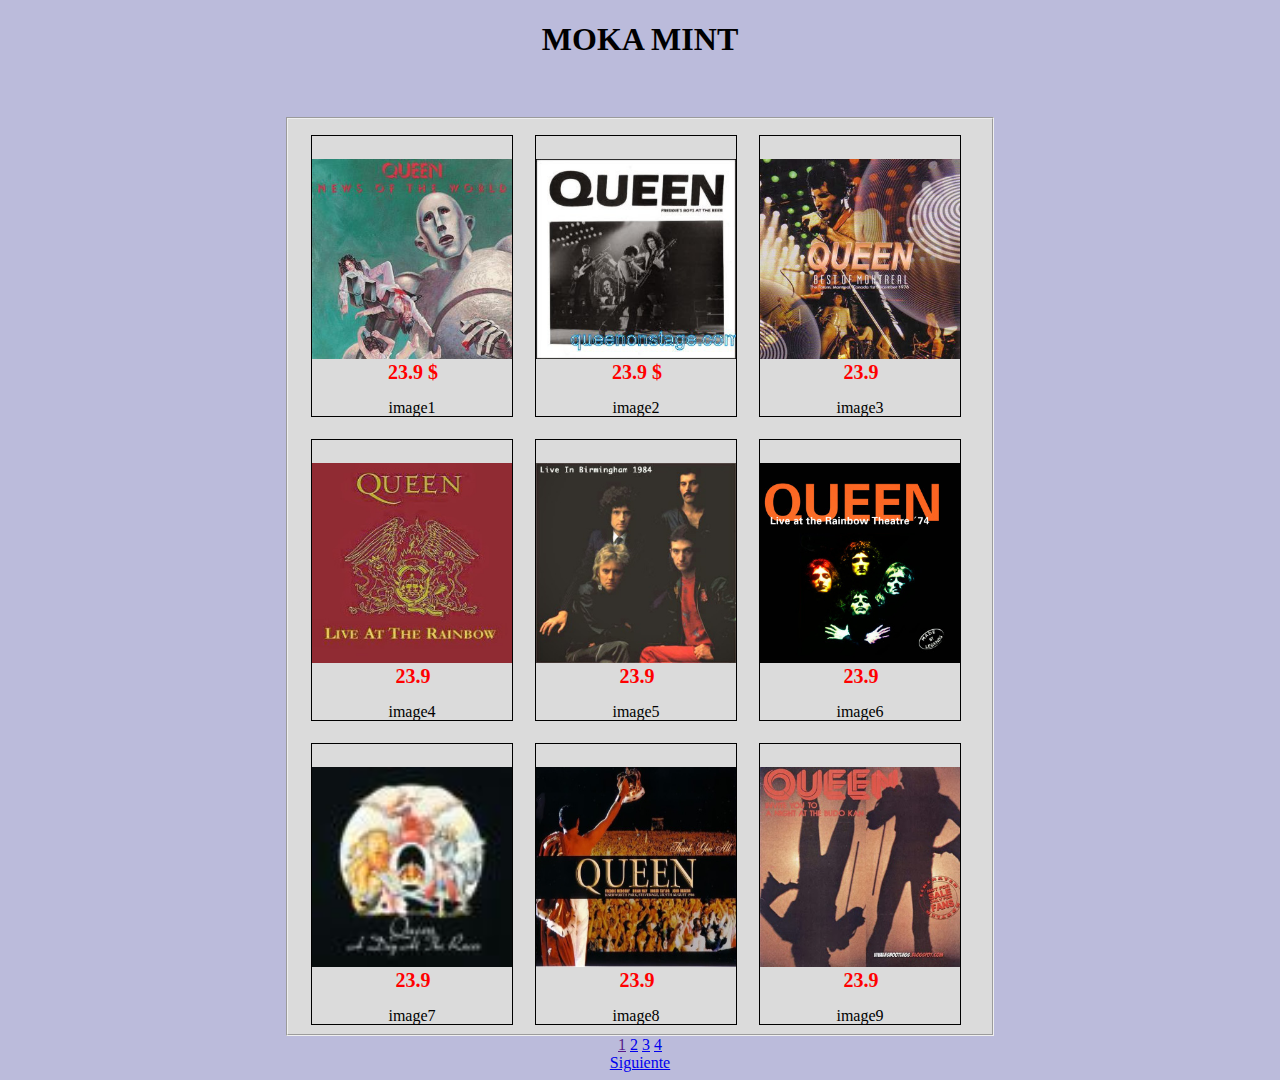
==== index.html @ f76a1d02 "Se realizo la vista del frontpage de la pagina" ====
<!DOCTYPE html>
<html>
<head>
	<title>
		online
	</title>
    <link rel="STYLESHEET" type="text/css" href="index.css">
</head>
<body class="body" >

		<h1 >
			<center> 
                MOKA   MINT
            </center>
			<br>
		</h1>

	<center>
    		
            <div class=""> 
            <div class="">
            <fieldset class="reborde">

                <div class="element">
                    <span class="precio">
                        23.9 $ 
                    </span>
                    
                        <img width="200px" height="200px" src="./image1.jpg" title="queen1">
                    
                    <div class="">
                        <br><br>
                        <a class="titvideo">image1</a>
                    </div>
                </div>


                <div class="element">
                    <span class="precio">
                        <a>23.9 $</a>
                    </span>
                    <a>
                        <img width="200px" height="200px" src="./image2.jpg" title="queen2">
                    </a>
                    <div class="">
                        <br><br>
                        <a class="titvideo">image2</a>
                    </div>
                </div> 

                <div class="element">
                    <span class="precio">
                        <a>23.9</a>
                    </span>
                    <a>
                        <img width="200px" height="200px" src="./image3.jpg" title="queen3">
                    </a>
                    <div class="">
                        <br><br>
                        <a class="titvideo">image3</a>
                    </div>
                </div> 


                <div class="element">
                    <span class="precio">
                        <a>23.9</a>
                    </span>
                    <a>
                        <img width="200px" height="200px" src="./image4.jpg" title="queen4">
                    </a>
                    <div class="">
                        <br><br>
                        <a class="titvideo">image4</a>
                    </div>
                </div>  

                <div class="element">
                    <span class="precio">
                        <a>23.9</a>
                    </span>
                    <a>
                        <img width="200px" height="200px" src="./image5.jpg" title="queen5">
                    </a>
                    <div class="">
                        <br><br>
                        <a class="titvideo">image5</a>
                    </div>
                </div>  


                <div class="element">
                    <span class="precio">
                        <a>23.9</a>
                    </span>
                    <a>
                        <img width="200px" height="200px" src="./image6.jpg" title="queen6">
                    </a>
                    <div class="">
                        <br><br>
                        <a class="titvideo">image6</a>
                    </div>
                </div>  

                <div class="element">
                    <span class="precio">
                        <a>23.9</a>
                    </span>
                    <a>
                        <img width="200px" height="200px" src="./image7.jpg" title="queen7">
                    </a>
                    <div class="">
                        <br><br>
                        <a class="titvideo">image7</a>
                    </div>
                </div>  


                <div class="element">
                    <span class="precio">
                        <a>23.9</a>
                    </span>
                    <a>
                        <img width="200px" height="200px" src="./image8.jpg" title="queen8">
                    </a>
                    <div class="descrp">
                        <br><br>
                        <a class="titvideo">image8</a>
                    </div>
                </div>  


                <div class="element">
                    <span class="precio">
                        <a>23.9</a>
                    </span>
                    <a>
                        <img width="200px" height="200px" src="./image9.jpg" title="queen9">
                    </a>
                    <div class="">
                        <br><br>
                        <a class="titvideo">image9</a>
                    </div>
                </div>  

            </fieldset>

                <div class="">
                    <div class="">
                    </div>
                    <div class="">
                        <a class="" href="">1</a>
                        <a class="" href="other_link">2</a>
                        <a class="" href="other_link">3</a> 
                        <a class="" href="other_link">4</a>         
                    </div>
                    
                    <div class="n">
                        <a class="" href="other_link">Siguiente</a>        
                    </div>
            </div>
            </div>
            </div> 

            

    </center>




</body>
</html>
---- index.css ----
.reborde {
    background-color: #DBDBDB;
    height: 900px;
    width: 680px;
    position: relative;
}
.element {
    border-style: solid; border-width: 1px;
    float: left;
    height: 280px;
    left: 9px;
    margin: 11px;   
    top: 200px;
    width: 200px;
}
.precio {
    color: red;
    font-size: 20px;
    font-weight: bold;
    left: 1px;
    position: relative;
    top: 225px;
}

body{
    background-color: #BBBBDB;
}
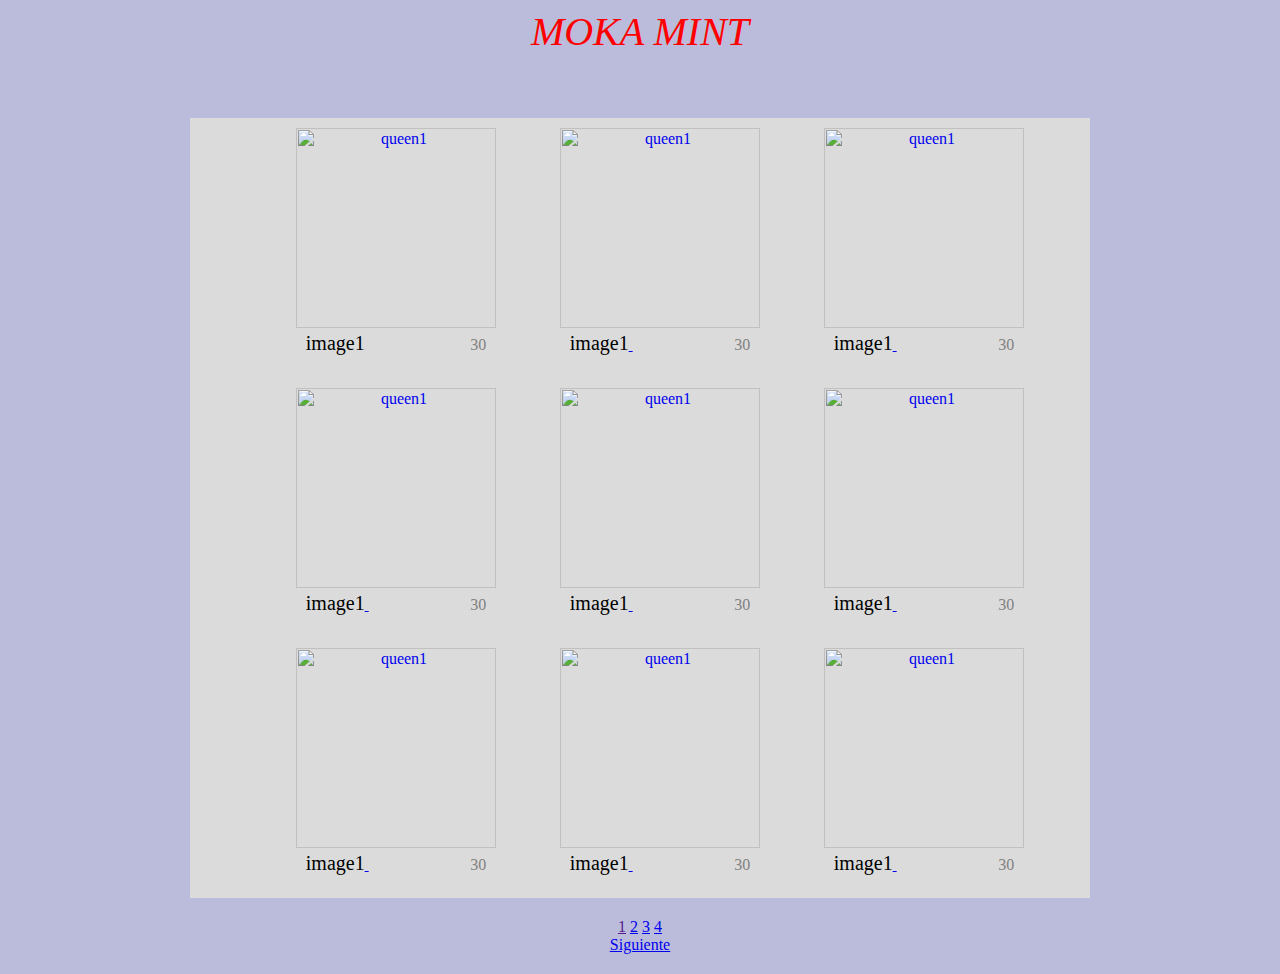
==== commit 9d7a8a0f: "somethig" ====
--- a/index.html
+++ b/index.html
@@ -1,173 +1,186 @@
+
 <!DOCTYPE html>
 <html>
 <head>
 	<title>
-		online
+		i dont know.....you dont know
 	</title>
-    <link rel="STYLESHEET" type="text/css" href="index.css">
+	<link rel="stylesheet" type="text/css" href="./css/index.css">
+
 </head>
-<body class="body" >
-
-		<h1 >
-			<center> 
-                MOKA   MINT
-            </center>
-			<br>
-		</h1>
+<body>
 
 	<center>
-    		
-            <div class=""> 
-            <div class="">
-            <fieldset class="reborde">
+			<span class="title">
+						MOKA MINT
+						<br>
+						<br>
+			</span>
+	</center>
 
-                <div class="element">
-                    <span class="precio">
-                        23.9 $ 
-                    </span>
-                    
-                        <img width="200px" height="200px" src="./image1.jpg" title="queen1">
-                    
-                    <div class="">
-                        <br><br>
-                        <a class="titvideo">image1</a>
-                    </div>
-                </div>
+	<center>
+	<section class="products-section">
+
+	<ul class = "product-list">
+		<li class = "product">
+			<a href="product.html" class="product-link">
+					<img width="200px" height="200px" src="./Images/f0.jpeg" title="queen1" >
+					<div class = "product-texts">
+						<p class = "product-name">
+							image1
+						</p>
+						<p class = "product-price">
+							30	
+						</p>
+					</div>	
+			</a>
+		</li>
+
+		<li class = "product">
+			<a href="product.html">
+
+					<img width="200px" height="200px" src="./Images/f1.jpeg" title="queen1">
+
+					<div class = "product-texts">
+						<p class = "product-name">
+							image1
+						</p>
+						<p class = "product-price">
+							30	
+						</p>
+					</div>	
+			</a>
+		</li>
+
+		<li class = "product">
+			<a href="break.html">
+					<img width="200px" height="200px" src="./Images/f2.jpeg" title="queen1">
+
+					<div class = "product-texts">
+						<p class = "product-name">
+							image1
+						</p>
+						<p class = "product-price">
+							30	
+						</p>
+					</div>	
+			</a>
+		</li>
 
 
-                <div class="element">
-                    <span class="precio">
-                        <a>23.9 $</a>
-                    </span>
-                    <a>
-                        <img width="200px" height="200px" src="./image2.jpg" title="queen2">
-                    </a>
-                    <div class="">
-                        <br><br>
-                        <a class="titvideo">image2</a>
-                    </div>
-                </div> 
+		<li class = "product">
+			<a href="break.html">
+					<img width="200px" height="200px" src="./Images/f3.jpeg" title="queen1">
+					
+					<div class = "product-texts">
+						<p class = "product-name">
+							image1
+						</p>
+						<p class = "product-price">
+							30	
+						</p>
+					</div>	
+			</a>
+		</li>
 
-                <div class="element">
-                    <span class="precio">
-                        <a>23.9</a>
-                    </span>
-                    <a>
-                        <img width="200px" height="200px" src="./image3.jpg" title="queen3">
-                    </a>
-                    <div class="">
-                        <br><br>
-                        <a class="titvideo">image3</a>
-                    </div>
-                </div> 
+		<li class = "product">
+			<a href="break.html">
+					<img width="200px" height="200px" src="./Images/f4.jpeg" title="queen1">
 
+					<div class = "product-texts">
+						<p class = "product-name">
+							image1
+						</p>
+						<p class = "product-price">
+							30	
+						</p>
+					</div>	
+			</a>
+		</li>
 
-                <div class="element">
-                    <span class="precio">
-                        <a>23.9</a>
-                    </span>
-                    <a>
-                        <img width="200px" height="200px" src="./image4.jpg" title="queen4">
-                    </a>
-                    <div class="">
-                        <br><br>
-                        <a class="titvideo">image4</a>
-                    </div>
-                </div>  
+		<li class = "product">
+			<a href="break.html">
+					<img width="200px" height="200px" src="./Images/f5.jpeg" title="queen1">
 
-                <div class="element">
-                    <span class="precio">
-                        <a>23.9</a>
-                    </span>
-                    <a>
-                        <img width="200px" height="200px" src="./image5.jpg" title="queen5">
-                    </a>
-                    <div class="">
-                        <br><br>
-                        <a class="titvideo">image5</a>
-                    </div>
-                </div>  
+					<div class = "product-texts">
+						<p class = "product-name">
+							image1
+						</p>
+						<p class = "product-price">
+							30	
+						</p>
+					</div>	
+			</a>
+		</li>
 
+		<li class = "product">
+			<a href="break.html">
+					<img width="200px" height="200px" src="./Images/f6.jpeg" title="queen1">
+					
+					<div class = "product-texts">
+						<p class = "product-name">
+							image1
+						</p>
+						<p class = "product-price">
+							30	
+						</p>
+					</div>
+			</a>
+		</li>
 
-                <div class="element">
-                    <span class="precio">
-                        <a>23.9</a>
-                    </span>
-                    <a>
-                        <img width="200px" height="200px" src="./image6.jpg" title="queen6">
-                    </a>
-                    <div class="">
-                        <br><br>
-                        <a class="titvideo">image6</a>
-                    </div>
-                </div>  
+		<li class = "product">
+			<a href="break.html">
 
-                <div class="element">
-                    <span class="precio">
-                        <a>23.9</a>
-                    </span>
-                    <a>
-                        <img width="200px" height="200px" src="./image7.jpg" title="queen7">
-                    </a>
-                    <div class="">
-                        <br><br>
-                        <a class="titvideo">image7</a>
-                    </div>
-                </div>  
+					<img width="200px" height="200px" src="./Images/f7.jpeg" title="queen1">
 
+					<div class = "product-texts">
+						<p class = "product-name">
+							image1
+						</p>
+						<p class = "product-price">
+							30	
+						</p>
+					</div>
+					
+			</a>
+		</li>
 
-                <div class="element">
-                    <span class="precio">
-                        <a>23.9</a>
-                    </span>
-                    <a>
-                        <img width="200px" height="200px" src="./image8.jpg" title="queen8">
-                    </a>
-                    <div class="descrp">
-                        <br><br>
-                        <a class="titvideo">image8</a>
-                    </div>
-                </div>  
+		<li class = "product">
+			<a href="break.html">
+					<img width="200px" height="200px" src="./Images/f8.jpeg" title="queen1">
 
+					<div class = "product-texts">
+						<p class = "product-name">
+							image1
+						</p>
+						<p class = "product-price">
+							30	
+						</p>
+					</div>
 
-                <div class="element">
-                    <span class="precio">
-                        <a>23.9</a>
-                    </span>
-                    <a>
-                        <img width="200px" height="200px" src="./image9.jpg" title="queen9">
-                    </a>
-                    <div class="">
-                        <br><br>
-                        <a class="titvideo">image9</a>
-                    </div>
-                </div>  
+			</a>
+		</li>
 
-            </fieldset>
+	</ul>
+	</section >
+	</center>
 
-                <div class="">
-                    <div class="">
-                    </div>
-                    <div class="">
-                        <a class="" href="">1</a>
-                        <a class="" href="other_link">2</a>
-                        <a class="" href="other_link">3</a> 
-                        <a class="" href="other_link">4</a>         
-                    </div>
-                    
-                    <div class="n">
-                        <a class="" href="other_link">Siguiente</a>        
-                    </div>
-            </div>
-            </div>
-            </div> 
+	<center>
+	<div class="index-section">
+			<div class="">
+					<a class="" href="">1</a>
+					<a class="" href="example.html">2</a>
+					<a class="" href="example.html">3</a>
+					<a class="" href="example.html">4</a>
+			</div>
 
-            
-
-    </center>
-
+			<div class="n">
+					<a class="" href="break.html">Siguiente</a>
+			</div>
+	</div>
+</center>
 
 
 
 </body>
-</html>+</html>
--- a/css/index.css
+++ b/css/index.css
@@ -0,0 +1,62 @@
+body{
+    background-color: #BBBBDB;
+    font-size: 16px;
+}
+
+.title{
+		color: red;
+		font-size: 40px;
+		font-style: italic;
+    text-align: center;
+}
+.products-section {
+    background-color: #DBDBDB;
+    height: 780px;
+    width: 900px;
+}
+.products-list{
+  margin: 0;
+  padding: 0;
+}
+.product{
+	text-decoration: none;
+	display: inline-block;
+	margin: 10px;
+	width:  240px;
+	height: 240px;
+}
+.product-link{
+  display: block;
+  text-decoration: none;
+  margin: 0 auto;
+}
+.product-img{
+  margin: 0 auto;
+}
+.product-texts{
+
+}
+.product-name{
+  color: #000000;
+  margin: 0;
+  padding: 0;
+  text-align: left;
+  font-size: 20px;
+  display: inline-block;
+
+}
+
+.product-price{
+  color: grey;
+  display:inline-block;
+  margin: 0;
+  padding: 0;
+  width: 49%;
+  text-align: right;
+}
+
+.index-section{
+
+  margin-top: 20px;
+  margin-bottom: 20px;
+}
